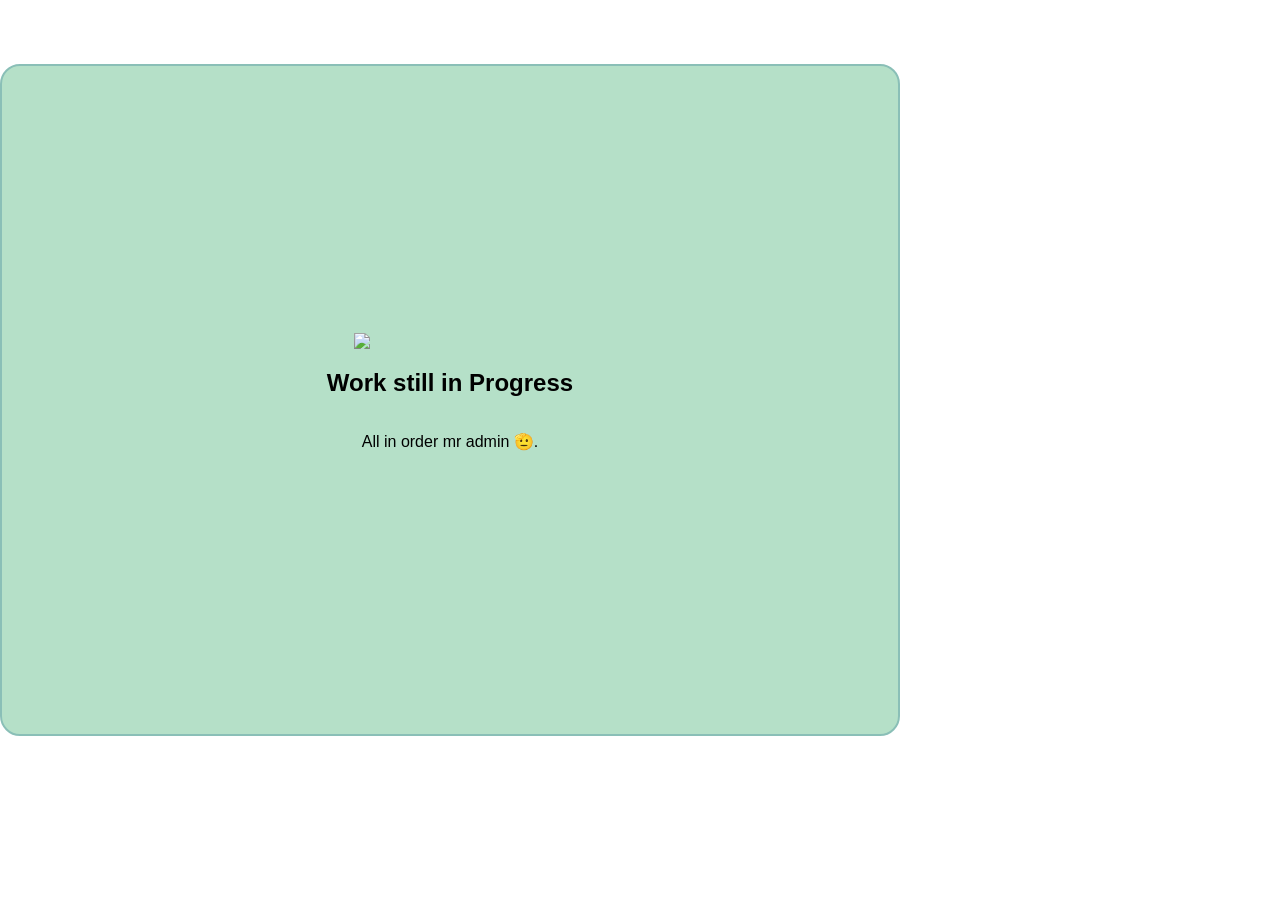
==== src/views/adminDashboard.html @ eb1ce394 "papu" ====
<!DOCTYPE html>
<html lang="en">
<head>
    <meta charset="UTF-8">
    <meta name="viewport" content="width=device-width, initial-scale=1.0">
    <title>Document</title>
    <style>
        body{
        margin: 0;
        /* margin-top:5%; */
        font-family: Arial, sans-serif;
        box-sizing: border-box;
        /* display: flex;
        justify-content: center;
        align-items: center; */
        }
        article{
            width:      60vw;
            min-height: 60vh;
            background: #b5e0c8;
            border: 2px #8abfb7 solid;
            padding:5%;
            margin-top:    5%;
            margin-bottom: 5%;
            border-radius: 20px;
            display:flex;
            flex-direction: column;
            justify-content: center;
            align-items: center;
            @media (max-width: 600px) {
                width:       80vw;
                margin-top:    2%;
                margin-bottom: 2%;
            }
        }
        img{
            width: 15vw;
            height: auto;
            @media (max-width: 700px) {
                width:       50vw;
                height:      auto;
            }

        }
    </style>

</head>
<body>
    <article>
        <img src="working.png">
        <h1>Work still in Progress</h1>
        <p>All in order mr admin 🫡.</p>
    </article>
</body>
</html>
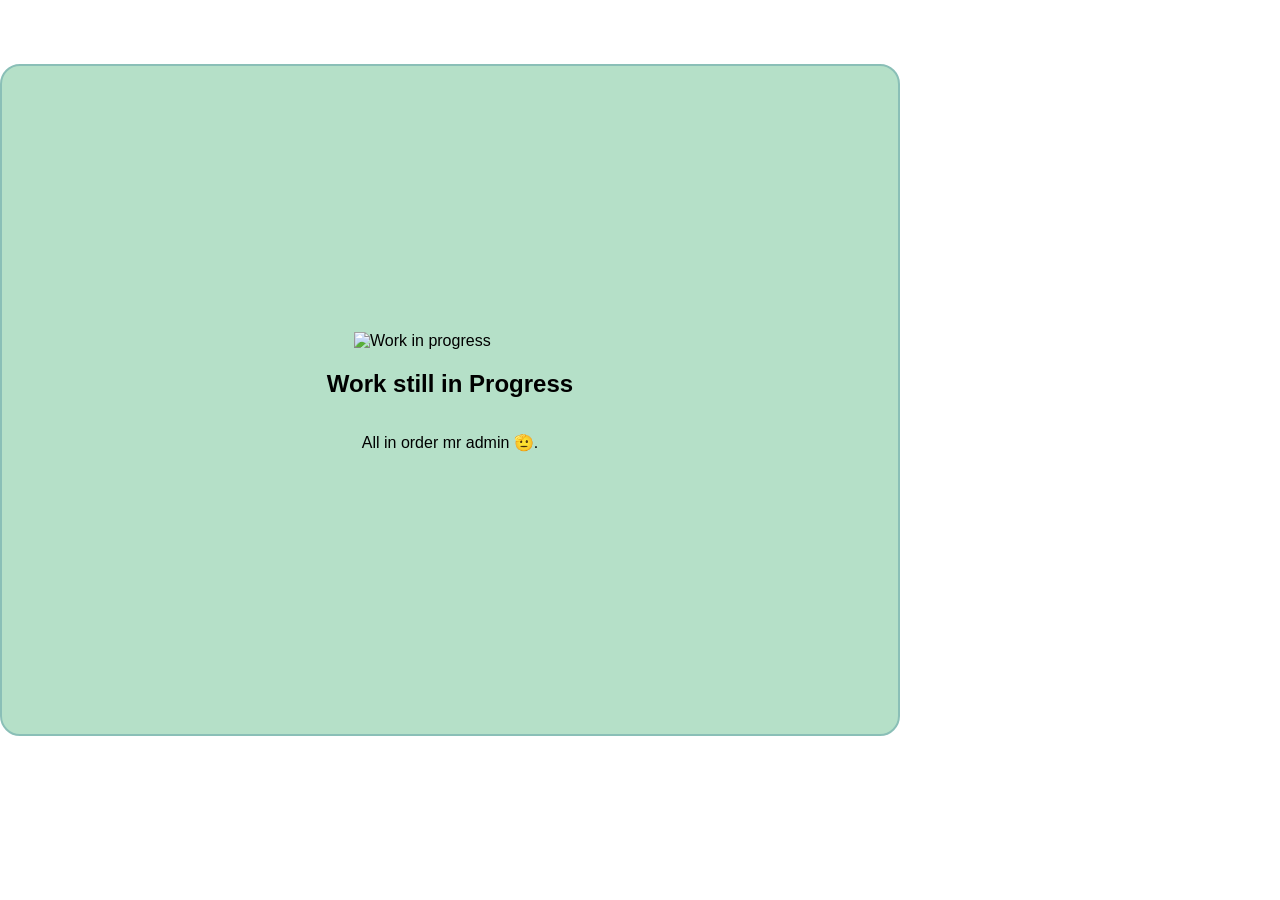
==== commit 57edeb23: "manbo" ====
--- a/src/views/adminDashboard.html
+++ b/src/views/adminDashboard.html
@@ -47,7 +47,7 @@
 </head>
 <body>
     <article>
-        <img src="working.png">
+        <img src="../assets/working.png" alt="Work in progress">
         <h1>Work still in Progress</h1>
         <p>All in order mr admin 🫡.</p>
     </article>
